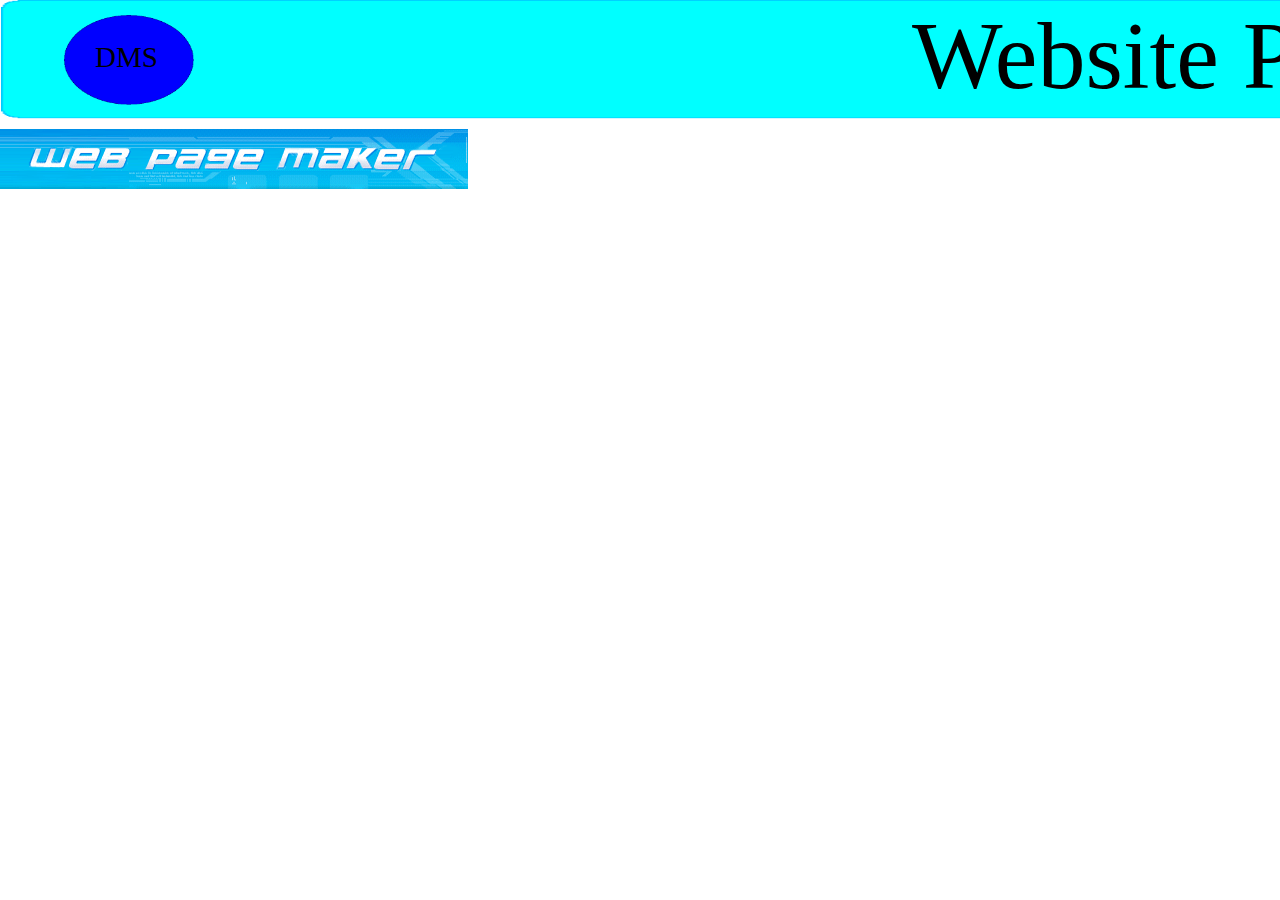
==== index.html @ 28556266 "menambahkan file portopolio" ====
<!DOCTYPE HTML PUBLIC "-//W3C//DTD HTML 4.01 Transitional//EN">
<html>
<head>
<title>Untitled</title>
<meta http-equiv="content-type" content="text/html; charset=iso-8859-1">
<meta name="generator" content="Web Page Maker (unregistered version)">
<style type="text/css">
/*----------Text Styles----------*/
.ws6 {font-size: 8px;}
.ws7 {font-size: 9.3px;}
.ws8 {font-size: 11px;}
.ws9 {font-size: 12px;}
.ws10 {font-size: 13px;}
.ws11 {font-size: 15px;}
.ws12 {font-size: 16px;}
.ws14 {font-size: 19px;}
.ws16 {font-size: 21px;}
.ws18 {font-size: 24px;}
.ws20 {font-size: 27px;}
.ws22 {font-size: 29px;}
.ws24 {font-size: 32px;}
.ws26 {font-size: 35px;}
.ws28 {font-size: 37px;}
.ws36 {font-size: 48px;}
.ws48 {font-size: 64px;}
.ws72 {font-size: 96px;}
.wpmd {font-size: 13px;font-family: Arial,Helvetica,Sans-Serif;font-style: normal;font-weight: normal;}
/*----------Para Styles----------*/
DIV,UL,OL /* Left */
{
 margin-top: 0px;
 margin-bottom: 0px;
}
</style>

</head>
<body>
<div id="roundrect1" style="position:absolute; overflow:hidden; left:1px; top:0px; width:2560px; height:119px; z-index:0"><img border=0 width="100%" height="100%" alt="" src="images/roundrect113535781.gif"></div>

<div id="text1" style="position:absolute; overflow:hidden; left:0px; top:0px; width:2560px; height:117px; z-index:1">
<div class="wpmd">
<div align=center><font face="Arial Rounded MT Bold" class="ws72">Website Portopolio</font></div>
</div></div>

<div id="ellipse1" style="position:absolute; overflow:hidden; left:64px; top:15px; width:130px; height:90px; z-index:2"><img border=0 width="100%" height="100%" alt="" src="images/ellipse113964578.gif"></div>

<div id="text2" style="position:absolute; overflow:hidden; left:95px; top:41px; width:70px; height:36px; z-index:3">
<div class="wpmd">
<div><font face="Arial Rounded MT Bold" class="ws22">DMS</font></div>
</div></div>

<div style="position:absolute;left:0;top:129px;z-index:999"><a href="http://www.webpage-maker.com"><img border=0 src="images/wpmhome.gif" alt="Web Page Maker, create your own web pages."</a></div>

</body>
</html>
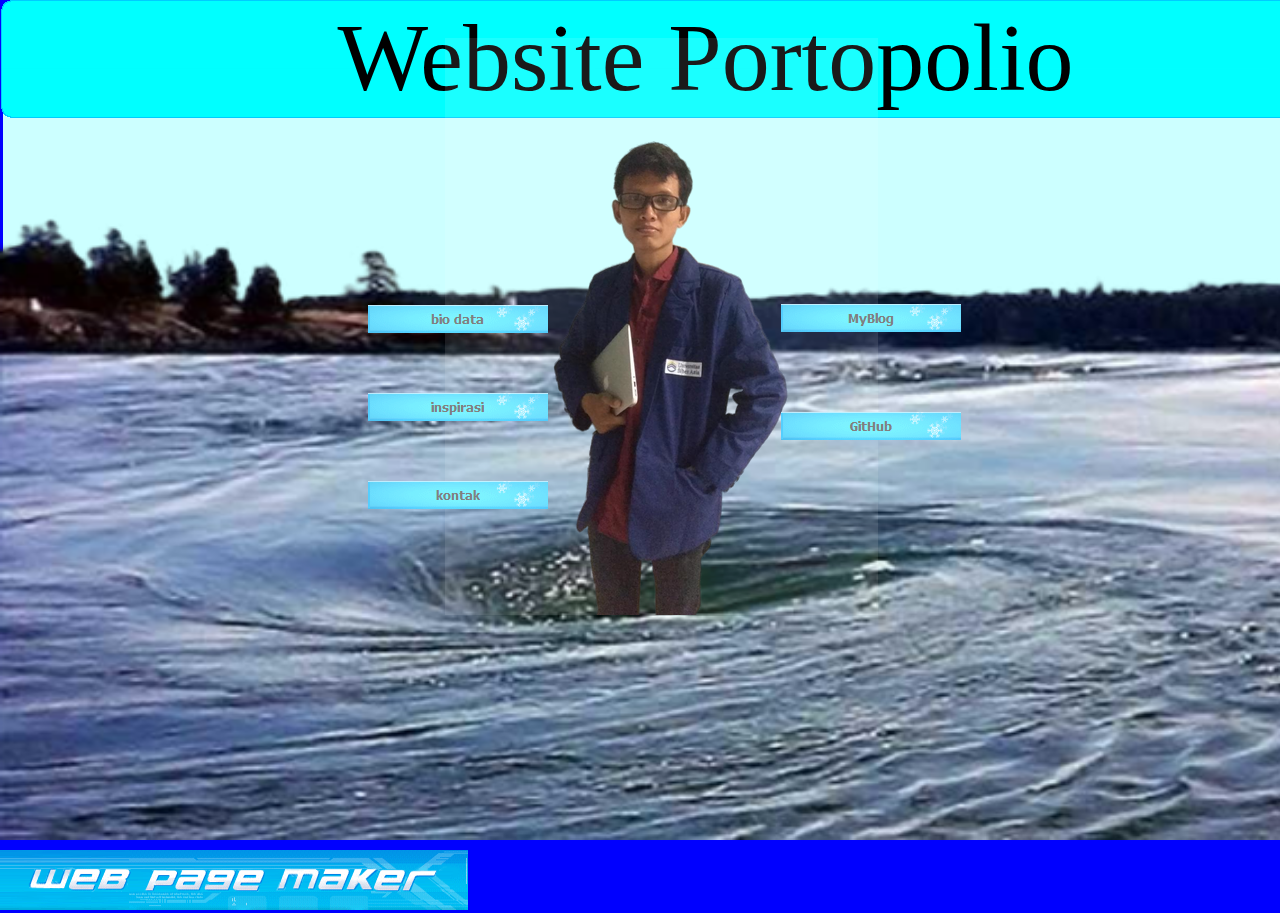
==== commit 9a30514e: "index.html" ====
--- a/index.html
+++ b/index.html
@@ -2,8 +2,9 @@
 <html>
 <head>
 <title>Untitled</title>
-<meta http-equiv="content-type" content="text/html; charset=iso-8859-1">
+<meta http-equiv="content-type" content="text/html; charset=ISO-8859-1">
 <meta name="generator" content="Web Page Maker (unregistered version)">
+<meta http-equiv="Page-Enter" content="revealTrans(Duration=15,Transition=8)">
 <style type="text/css">
 /*----------Text Styles----------*/
 .ws6 {font-size: 8px;}
@@ -33,23 +34,82 @@
 }
 </style>
 
+<script language="JavaScript1.4" type="text/javascript">
+<!--
+function jsPlay(soundobj) {
+ var thissound= eval("document."+soundobj);
+ try {
+     thissound.Play();
+ }
+ catch (e) {
+     thissound.DoPlay();
+ }
+}
+//-->
+</script>
+
+<script language="javascript" type="text/javascript">
+<!--
+function MM_swapImgRestore() {
+  var i,x,a=document.MM_sr; for(i=0;a&&i<a.length&&(x=a[i])&&x.oSrc;i++) x.src=x.oSrc;
+}
+
+function MM_preloadImages() {
+  var d=document; if(d.images){ if(!d.MM_p) d.MM_p=new Array();
+    var i,j=d.MM_p.length,a=MM_preloadImages.arguments; for(i=0; i<a.length; i++)
+    if (a[i].indexOf("#")!=0){ d.MM_p[j]=new Image; d.MM_p[j++].src=a[i];}}
+}
+
+function MM_findObj(n, d) {
+  var p,i,x;  if(!d) d=document; if((p=n.indexOf("?"))>0&&parent.frames.length) {
+    d=parent.frames[n.substring(p+1)].document; n=n.substring(0,p);}
+  if(!(x=d[n])&&d.all) x=d.all[n]; for (i=0;!x&&i<d.forms.length;i++) x=d.forms[i][n];
+  for(i=0;!x&&d.layers&&i<d.layers.length;i++) x=MM_findObj(n,d.layers[i].document);
+  if(!x && d.getElementById) x=d.getElementById(n); return x;
+}
+
+function MM_swapImage() {
+  var i,j=0,x,a=MM_swapImage.arguments; document.MM_sr=new Array; for(i=0;i<(a.length-2);i+=3)
+   if ((x=MM_findObj(a[i]))!=null){document.MM_sr[j++]=x; if(!x.oSrc) x.oSrc=x.src; x.src=a[i+2];}
+}
+
+//-->
+</script>
+
 </head>
-<body>
-<div id="roundrect1" style="position:absolute; overflow:hidden; left:1px; top:0px; width:2560px; height:119px; z-index:0"><img border=0 width="100%" height="100%" alt="" src="images/roundrect113535781.gif"></div>
+<body bgColor="#0000FF">
+<script language="JavaScript" type="text/javascript">
+<!--
+if (navigator.appVersion.indexOf("MSIE")!=-1 && document.all)
+    document.write('<bgsound src="images/memories-cover-by-j-fla.mp3" loop="23">');
+else
+    document.write('<embed src="images/memories-cover-by-j-fla.mp3" loop="23" autostart="true" HEIGHT="1" WIDTH="1">');
+// -->
+</script>
+<noscript>
+<bgsound src="images/memories-cover-by-j-fla.mp3" loop="23">
+</noscript>
+<div id="shape1" style="position:absolute; overflow:hidden; left:3px; top:18px; width:1366px; height:594px; z-index:0"><img border=0 width="100%" height="100%" alt="" src="images/shape116168718.gif"></div>
 
-<div id="text1" style="position:absolute; overflow:hidden; left:0px; top:0px; width:2560px; height:117px; z-index:1">
+<div id="roundrect1" style="position:absolute; overflow:hidden; left:1px; top:0px; width:1366px; height:119px; z-index:1"><img border=0 width="100%" height="100%" alt="" src="images/roundrect116168781.gif"></div>
+
+<div id="text1" style="position:absolute; overflow:hidden; left:183px; top:2px; width:1045px; height:117px; z-index:2">
 <div class="wpmd">
 <div align=center><font face="Arial Rounded MT Bold" class="ws72">Website Portopolio</font></div>
 </div></div>
 
-<div id="ellipse1" style="position:absolute; overflow:hidden; left:64px; top:15px; width:130px; height:90px; z-index:2"><img border=0 width="100%" height="100%" alt="" src="images/ellipse113964578.gif"></div>
+<div id="image2" style="position:absolute; overflow:hidden; left:0px; top:68px; width:1373px; height:772px; z-index:3"><img src="images/4-pusaran-air-laut-terbesar-di-dunia-nomor-2-namanya-populer-dalam-cerita-anime-tks_prev_ui (1).png" alt="" title="" border=0 width=1373 height=772></div>
 
-<div id="text2" style="position:absolute; overflow:hidden; left:95px; top:41px; width:70px; height:36px; z-index:3">
-<div class="wpmd">
-<div><font face="Arial Rounded MT Bold" class="ws22">DMS</font></div>
-</div></div>
+<div id="image1" style="position:absolute; overflow:hidden; left:445px; top:38px; width:433px; height:577px; z-index:4"><img src="images/slazzer-edit-image.png" alt="" title="" border=0 width=433 height=577></div>
 
-<div style="position:absolute;left:0;top:129px;z-index:999"><a href="http://www.webpage-maker.com"><img border=0 src="images/wpmhome.gif" alt="Web Page Maker, create your own web pages."</a></div>
+<div id="nav10d" style="position:absolute; left:368px; top:305px; z-index:5"><a onMouseOut="MM_swapImgRestore()" onMouseOver="MM_swapImage('nav10','','images/nav1175468280a.gif',1)" href="biodata.html"><img name="nav10" onLoad="MM_preloadImages('images/nav1175468280a.gif')" alt="" border=0 src="images/nav1175468280i.gif"></a></div>
+<div id="nav11d" style="position:absolute; left:368px; top:393px; z-index:5"><a onMouseOut="MM_swapImgRestore()" onMouseOver="MM_swapImage('nav11','','images/nav1175468281a.gif',1)" href="inspirasi.html"><img name="nav11" onLoad="MM_preloadImages('images/nav1175468281a.gif')" alt="" border=0 src="images/nav1175468281i.gif"></a></div>
+<div id="nav12d" style="position:absolute; left:368px; top:481px; z-index:5"><a onMouseOut="MM_swapImgRestore()" onMouseOver="MM_swapImage('nav12','','images/nav1175468282a.gif',1)" href="kontak.html"><img name="nav12" onLoad="MM_preloadImages('images/nav1175468282a.gif')" alt="" border=0 src="images/nav1175468282i.gif"></a></div>
+
+<div id="nav20d" style="position:absolute; left:781px; top:304px; z-index:6"><a onMouseOut="MM_swapImgRestore()" onMouseOver="MM_swapImage('nav20','','images/nav1238039530a.gif',1)" href="https://demas7812.blogspot.com/"><img name="nav20" onLoad="MM_preloadImages('images/nav1238039530a.gif')" alt="" border=0 src="images/nav1238039530i.gif"></a></div>
+<div id="nav21d" style="position:absolute; left:781px; top:412px; z-index:6"><a onMouseOut="MM_swapImgRestore()" onMouseOver="MM_swapImage('nav21','','images/nav1238039531a.gif',1)" href="https://github.com/dimasUNSIA"><img name="nav21" onLoad="MM_preloadImages('images/nav1238039531a.gif')" alt="" border=0 src="images/nav1238039531i.gif"></a></div>
+
+<div style="position:absolute;left:0;top:850px;z-index:999"><a href="http://www.webpage-maker.com"><img border=0 src="images/wpmhome.gif" alt="Web Page Maker, create your own web pages."</a></div>
 
 </body>
 </html>
